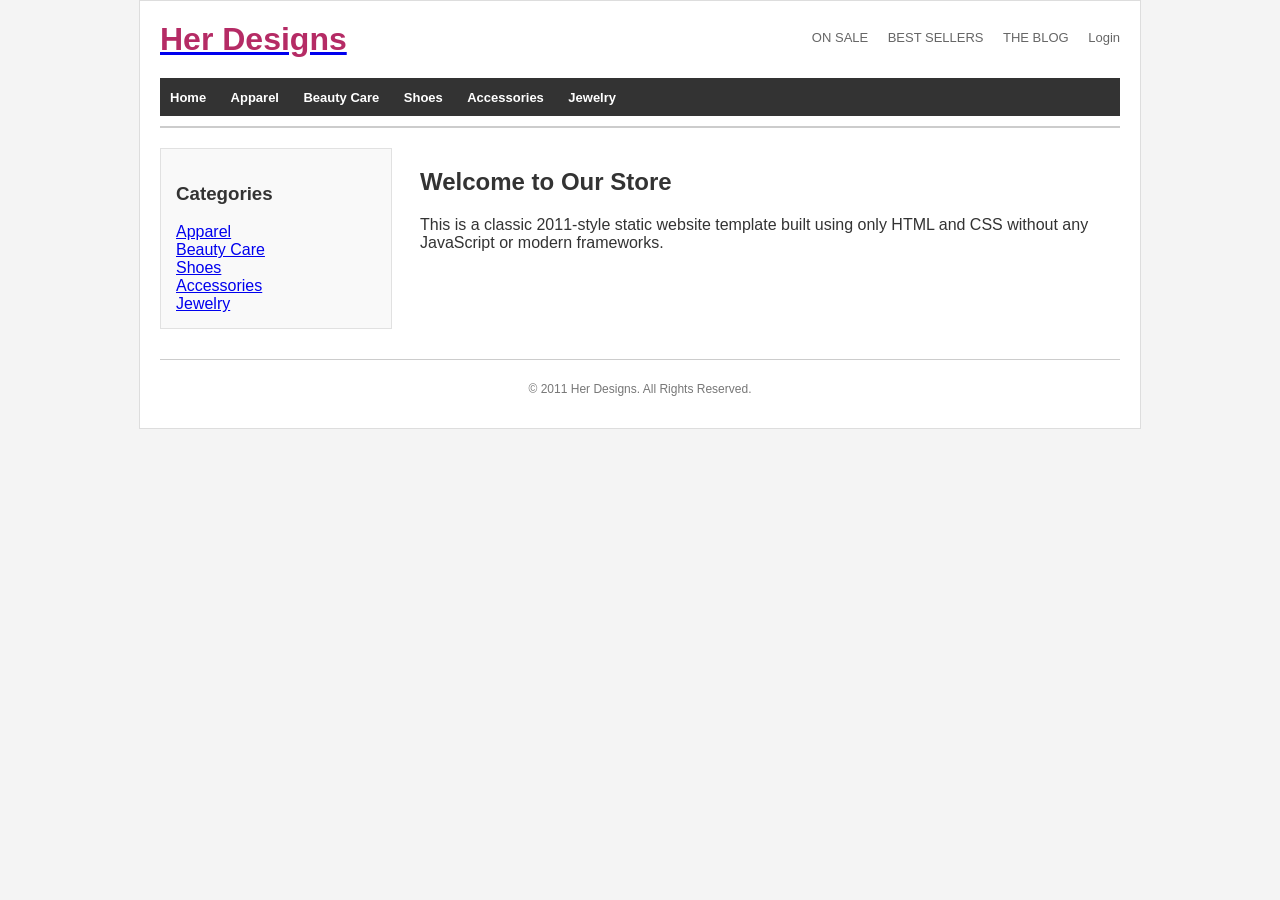
==== her-studio/index.html @ c327c8c8 "Initial commit - Added README, main hub and her-studio project" ====
<!DOCTYPE html>
<html lang="en">
<head>
    <meta charset="UTF-8">
    <meta name="viewport" content="width=device-width, initial-scale=1.0">
    <title>Her Studio - 2011 E-Commerce Template</title>
    <link rel="stylesheet" href="style.css" type="text/css">
</head>
<body>
    <!-- Main Wrapper (Fixed Center Width ~960px) -->
    <div id="wrapper">
        
        <!-- Header Section -->
        <div id="header">
            <div id="logo">
                <a href="index.html"><h1>Her Designs</h1></a>
            </div>
            <div id="top-nav">
                <ul>
                    <li><a href="#">ON SALE</a></li>
                    <li><a href="#">BEST SELLERS</a></li>
                    <li><a href="#">THE BLOG</a></li>
                    <li><a href="#">Login</a></li>
                </ul>
            </div>
            
            <!-- Main Navigation Bar -->
            <div id="nav">
                <ul>
                    <li><a href="index.html">Home</a></li>
                    <li><a href="#">Apparel</a></li>
                    <li><a href="#">Beauty Care</a></li>
                    <li><a href="#">Shoes</a></li>
                    <li><a href="#">Accessories</a></li>
                    <li><a href="#">Jewelry</a></li>
                </ul>
            </div>
        </div>

        <!-- Content Body Area (Using Floats) -->
        <div id="content">
            <div id="sidebar">
                <h3>Categories</h3>
                <ul>
                    <li><a href="#">Apparel</a></li>
                    <li><a href="#">Beauty Care</a></li>
                    <li><a href="#">Shoes</a></li>
                    <li><a href="#">Accessories</a></li>
                    <li><a href="#">Jewelry</a></li>
                </ul>
            </div>
            
            <div id="main-content">
                <h2>Welcome to Our Store</h2>
                <p>This is a classic 2011-style static website template built using only HTML and CSS without any JavaScript or modern frameworks.</p>
            </div>
            <div class="clear"></div>
        </div>

        <!-- Footer -->
        <div id="footer">
            <p>&copy; 2011 Her Designs. All Rights Reserved.</p>
        </div>

    </div>
</body>
</html>
---- her-studio/style.css ----
/* Reset & Basic Setup */
body {
    margin: 0;
    padding: 0;
    background-color: #f4f4f4;
    font-family: Arial, sans-serif;
    color: #333;
}

/* Fixed Center Wrapper (2011 Standard ~960px width) */
#wrapper {
    width: 960px;
    margin: 0 auto;
    background-color: #ffffff;
    border: 1px solid #ddd;
    padding: 20px;
}

/* Header Styles */
#header {
    border-bottom: 2px solid #ccc;
    padding-bottom: 10px;
    margin-bottom: 20px;
}

#logo h1 {
    margin: 0;
    color: #b52b65;
}

#top-nav {
    float: right;
    margin-top: -30px;
}

#top-nav ul, #nav ul, #sidebar ul {
    list-style: none;
    padding: 0;
    margin: 0;
}

#top-nav li, #nav li {
    display: inline;
    margin-left: 15px;
}

#top-nav a, #nav a {
    text-decoration: none;
    color: #666;
    font-size: 13px;
}

/* Navigation Bar */
#nav {
    margin-top: 20px;
    background: #333;
    padding: 10px;
}

#nav li {
    margin-left: 0;
    margin-right: 20px;
}

#nav a {
    color: #fff;
    font-weight: bold;
}

/* Content Layout (Using Floats instead of Flexbox/Grid) */
#sidebar {
    width: 200px;
    float: left;
    background: #f9f9f9;
    padding: 15px;
    border: 1px solid #e1e1e1;
}

#main-content {
    width: 700px;
    float: right;
}

/* Clearfix to prevent float breaking */
.clear {
    clear: both;
}

/* Footer */
#footer {
    margin-top: 30px;
    border-top: 1px solid #ccc;
    text-align: center;
    padding-top: 10px;
    font-size: 12px;
    color: #777;
}
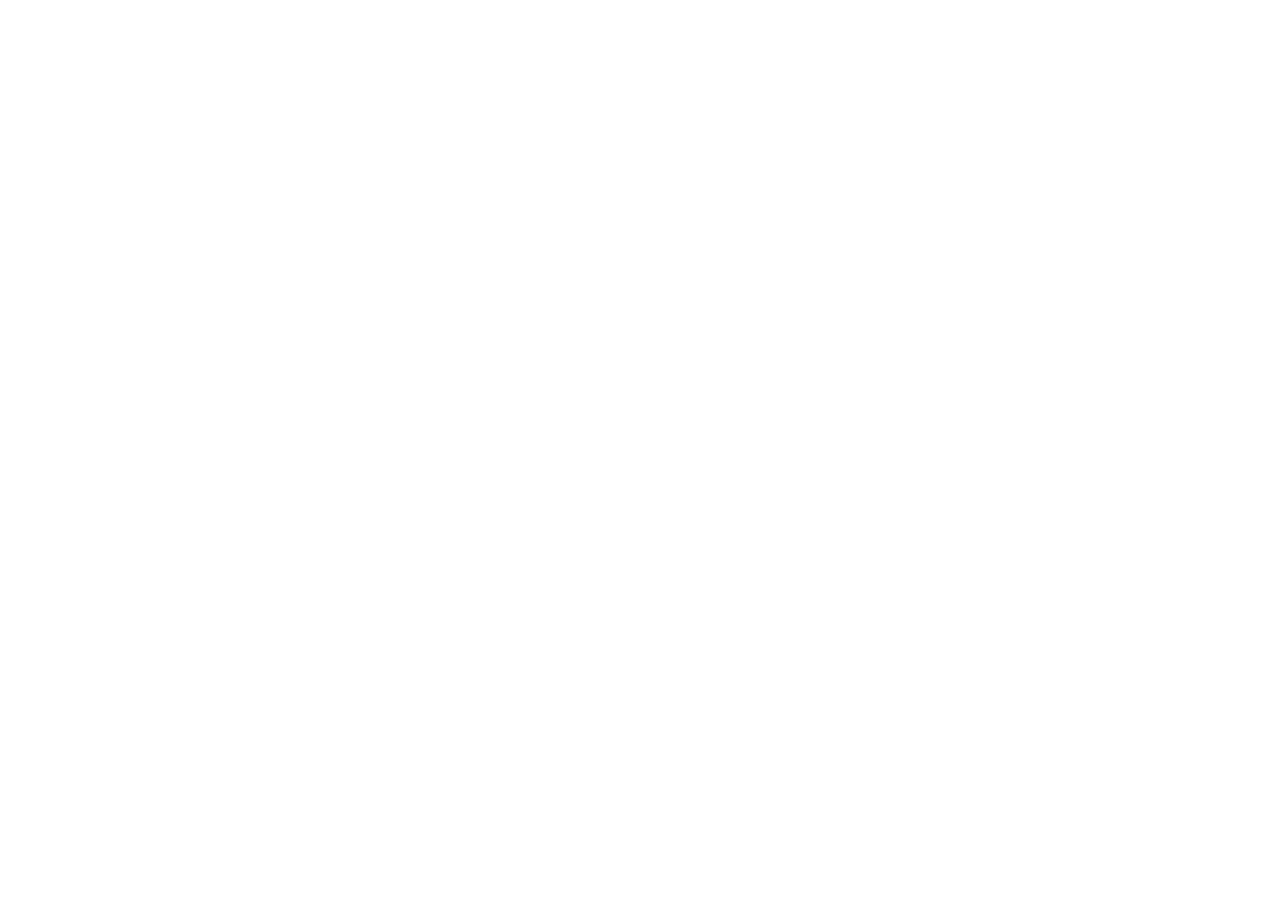
==== commit e53e70b1: "Added images folder" ====
--- a/her-studio/index.html
+++ b/her-studio/index.html
@@ -7,61 +7,8 @@
     <link rel="stylesheet" href="style.css" type="text/css">
 </head>
 <body>
-    <!-- Main Wrapper (Fixed Center Width ~960px) -->
-    <div id="wrapper">
-        
-        <!-- Header Section -->
-        <div id="header">
-            <div id="logo">
-                <a href="index.html"><h1>Her Designs</h1></a>
-            </div>
-            <div id="top-nav">
-                <ul>
-                    <li><a href="#">ON SALE</a></li>
-                    <li><a href="#">BEST SELLERS</a></li>
-                    <li><a href="#">THE BLOG</a></li>
-                    <li><a href="#">Login</a></li>
-                </ul>
-            </div>
-            
-            <!-- Main Navigation Bar -->
-            <div id="nav">
-                <ul>
-                    <li><a href="index.html">Home</a></li>
-                    <li><a href="#">Apparel</a></li>
-                    <li><a href="#">Beauty Care</a></li>
-                    <li><a href="#">Shoes</a></li>
-                    <li><a href="#">Accessories</a></li>
-                    <li><a href="#">Jewelry</a></li>
-                </ul>
-            </div>
-        </div>
-
-        <!-- Content Body Area (Using Floats) -->
-        <div id="content">
-            <div id="sidebar">
-                <h3>Categories</h3>
-                <ul>
-                    <li><a href="#">Apparel</a></li>
-                    <li><a href="#">Beauty Care</a></li>
-                    <li><a href="#">Shoes</a></li>
-                    <li><a href="#">Accessories</a></li>
-                    <li><a href="#">Jewelry</a></li>
-                </ul>
-            </div>
-            
-            <div id="main-content">
-                <h2>Welcome to Our Store</h2>
-                <p>This is a classic 2011-style static website template built using only HTML and CSS without any JavaScript or modern frameworks.</p>
-            </div>
-            <div class="clear"></div>
-        </div>
-
-        <!-- Footer -->
-        <div id="footer">
-            <p>&copy; 2011 Her Designs. All Rights Reserved.</p>
-        </div>
-
+    <div class="header">
+        <div></div>
     </div>
 </body>
 </html>
--- a/her-studio/style.css
+++ b/her-studio/style.css
@@ -1,97 +1,11 @@
-/* Reset & Basic Setup */
 body {
     margin: 0;
     padding: 0;
-    background-color: #f4f4f4;
-    font-family: Arial, sans-serif;
-    color: #333;
+    background: url('../images/bg-body-bottom.jpg') repeat-x left bottom;
 }
 
-/* Fixed Center Wrapper (2011 Standard ~960px width) */
-#wrapper {
-    width: 960px;
+/* ................Header.................. */
+header {
+    width: auto;
     margin: 0 auto;
-    background-color: #ffffff;
-    border: 1px solid #ddd;
-    padding: 20px;
-}
-
-/* Header Styles */
-#header {
-    border-bottom: 2px solid #ccc;
-    padding-bottom: 10px;
-    margin-bottom: 20px;
-}
-
-#logo h1 {
-    margin: 0;
-    color: #b52b65;
-}
-
-#top-nav {
-    float: right;
-    margin-top: -30px;
-}
-
-#top-nav ul, #nav ul, #sidebar ul {
-    list-style: none;
-    padding: 0;
-    margin: 0;
-}
-
-#top-nav li, #nav li {
-    display: inline;
-    margin-left: 15px;
-}
-
-#top-nav a, #nav a {
-    text-decoration: none;
-    color: #666;
-    font-size: 13px;
-}
-
-/* Navigation Bar */
-#nav {
-    margin-top: 20px;
-    background: #333;
-    padding: 10px;
-}
-
-#nav li {
-    margin-left: 0;
-    margin-right: 20px;
-}
-
-#nav a {
-    color: #fff;
-    font-weight: bold;
-}
-
-/* Content Layout (Using Floats instead of Flexbox/Grid) */
-#sidebar {
-    width: 200px;
-    float: left;
-    background: #f9f9f9;
-    padding: 15px;
-    border: 1px solid #e1e1e1;
-}
-
-#main-content {
-    width: 700px;
-    float: right;
-}
-
-/* Clearfix to prevent float breaking */
-.clear {
-    clear: both;
-}
-
-/* Footer */
-#footer {
-    margin-top: 30px;
-    border-top: 1px solid #ccc;
-    text-align: center;
-    padding-top: 10px;
-    font-size: 12px;
-    color: #777;
 }
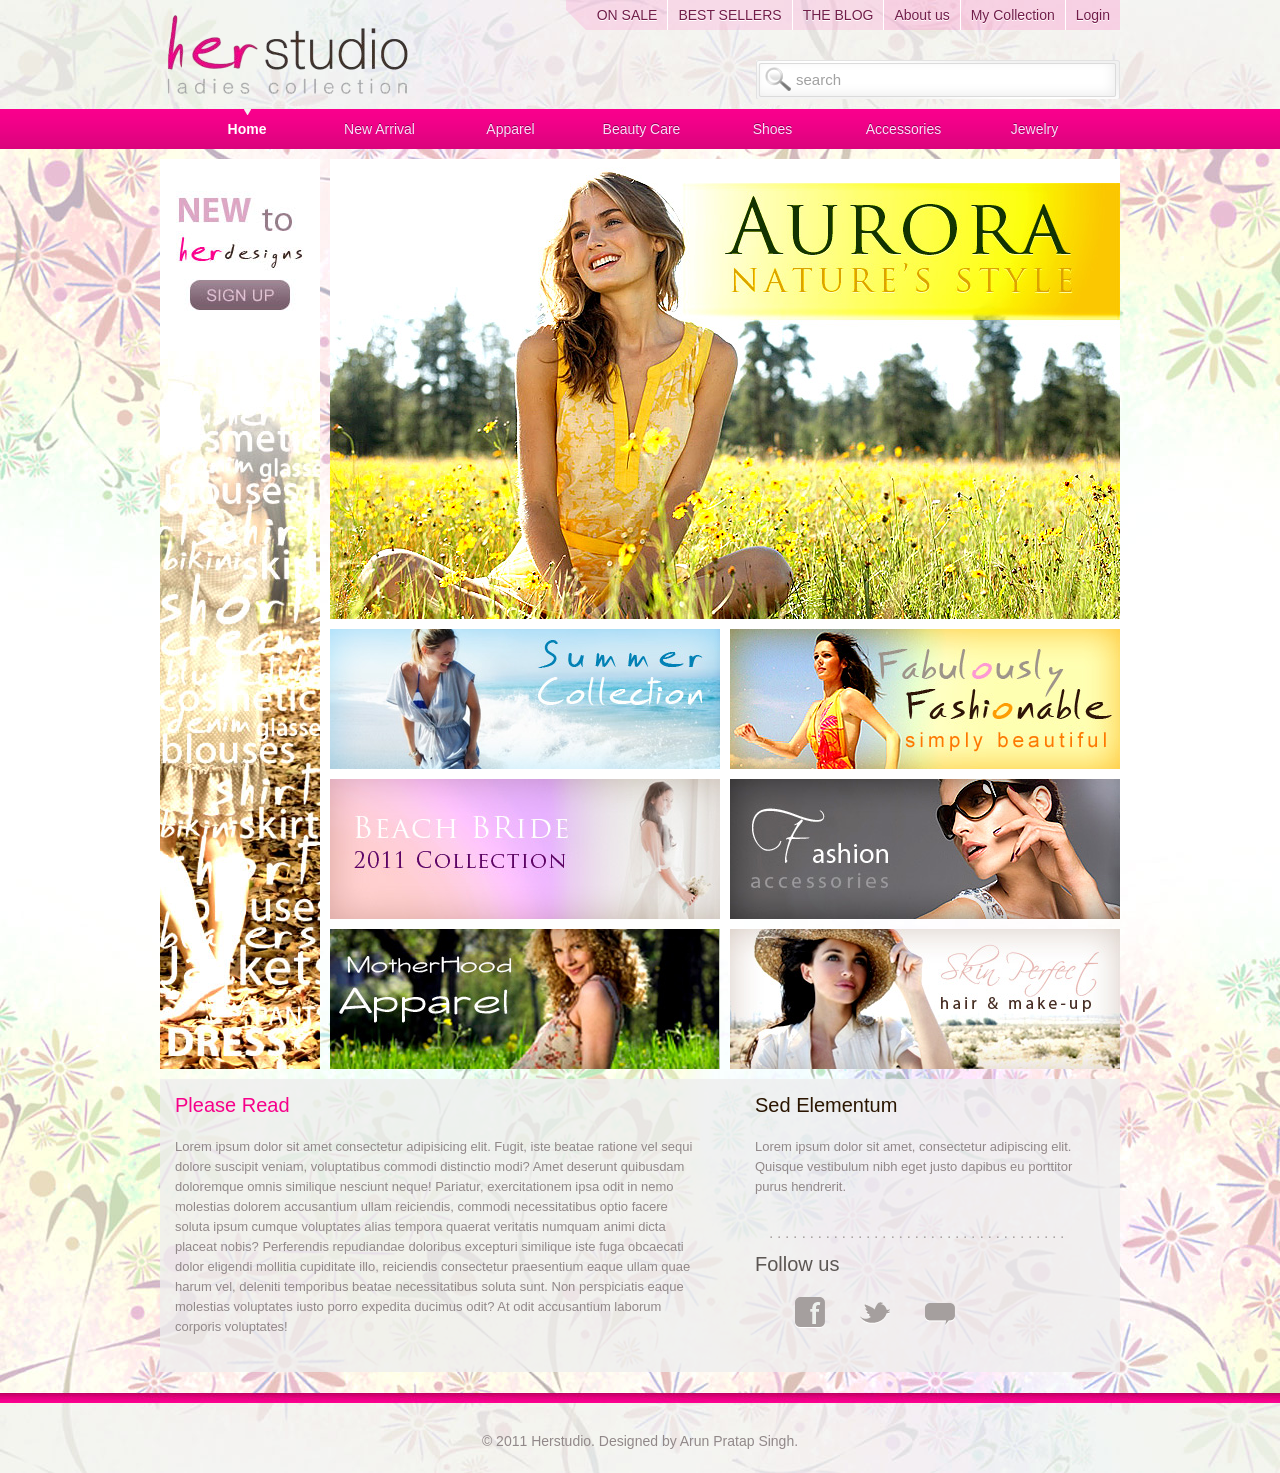
==== commit aa240dd7: "updated index.html & style.css file and added other html files" ====
--- a/her-studio/index.html
+++ b/her-studio/index.html
@@ -1,14 +1,81 @@
 <!DOCTYPE html>
 <html lang="en">
 <head>
-    <meta charset="UTF-8">
-    <meta name="viewport" content="width=device-width, initial-scale=1.0">
+    <meta http-equiv="Content-Type" content="text/html; charset=utf-8"/>
     <title>Her Studio - 2011 E-Commerce Template</title>
     <link rel="stylesheet" href="style.css" type="text/css">
 </head>
 <body>
-    <div class="header">
-        <div></div>
-    </div>
+    <body>
+		<div class="header">
+			<div>
+				<a href="index.html" id="logo"><img src="images/logo.png" alt="logo"/></a>
+				<div class="navigation">
+					<ul class="first">
+						<li class="first"><a href="jewelry.html">ON SALE</a></li>
+						<li><a href="accessories.html">BEST SELLERS</a></li>
+						<li><a href="blog.html">THE BLOG</a></li>
+					</ul>
+					<ul>
+						<li><a href="about.html">About us</a></li>
+						<li><a href="shoes.html">My Collection</a></li>
+						<li><a href="#">Login</a></li>
+					</ul>
+				</div>
+				<form action="" class="search">
+					<input type="text" value="search" onblur="this.value=!this.value?'search':this.value;" onfocus="this.select()" onclick="this.value='';"/>
+					<input type="submit" id="submit" value=""/>
+				</form>
+			</div>
+			<div id="navigation">
+				<ul>
+					<li class="selected"><a href="index.html">Home</a></li>
+					<li><a href="new_arrival.html">New Arrival</a></li>
+					<li><a href="apparel.html">Apparel</a></li>
+					<li><a href="beauty_care.html">Beauty Care</a></li>
+					<li><a href="shoes.html">Shoes</a></li>
+					<li><a href="accessories.html">Accessories</a></li>
+					<li><a href="jewelry.html">Jewelry</a></li>
+				</ul>
+			</div>
+		</div> 
+		<div class="body">
+			<div class="featured">
+				<a href="blog.html"><img src="images/advertisement.jpg" alt=""/></a>
+				<div class="gallery">
+					<a href="new_arrival.html"><img src="images/aurora.jpg" alt=""/></a>
+					<ul class="first">
+						<li><a href="new_arrival.html"><img src="images/summer-collection.jpg" alt=""/></a></li>
+						<li><a href="new_arrival.html"><img src="images/beach-bride.jpg" alt=""/></a></li>
+						<li><a href="new_arrival.html"><img src="images/motherhood-apparel.jpg" alt=""/></a></li>
+					</ul>
+					<ul>
+						<li><a href="new_arrival.html"><img src="images/fashionable.jpg" alt=""/></a></li>
+						<li><a href="new_arrival.html"><img src="images/accessories.jpg" alt=""/></a></li>
+						<li><a href="new_arrival.html"><img src="images/skin-perfect.jpg" alt=""/></a></li>
+					</ul>
+				</div>
+			</div>
+			<div class="article">
+				<div class="first">
+					<h3>Please Read</h3>
+					<p>Lorem ipsum dolor sit amet consectetur adipisicing elit. Fugit, iste beatae ratione vel sequi dolore suscipit veniam, voluptatibus commodi distinctio modi? Amet deserunt quibusdam doloremque omnis similique nesciunt neque! Pariatur, exercitationem ipsa odit in nemo molestias dolorem accusantium ullam reiciendis, commodi necessitatibus optio facere soluta ipsum cumque voluptates alias tempora quaerat veritatis numquam animi dicta placeat nobis? Perferendis repudiandae doloribus excepturi similique iste fuga obcaecati dolor eligendi mollitia cupiditate illo, reiciendis consectetur praesentium eaque ullam quae harum vel, deleniti temporibus beatae necessitatibus soluta sunt. Non perspiciatis eaque molestias voluptates iusto porro expedita ducimus odit? At odit accusantium laborum corporis voluptates!</p>
+				</div>
+				<div>
+					<h3>Sed Elementum</h3>
+					<p>Lorem ipsum dolor sit amet, consectetur adipiscing elit. Quisque vestibulum nibh eget justo dapibus eu porttitor purus hendrerit.</p>
+				</div>
+				<div class="connect">
+					<h2>Follow us</h2>
+					<a href="#" id="facebook">Facebook</a>
+					<a href="#" id="twitter">Twitter</a>
+					<a href="#" id="comments">Comments</a>
+				</div>
+			</div>
+		</div>
+		<div class="footer">
+			<p>&#169; 2011 Herstudio. Designed by Arun Pratap Singh.</p>
+		</div>
+	</body>
 </body>
 </html>
--- a/her-studio/style.css
+++ b/her-studio/style.css
@@ -1,11 +1,745 @@
-body {
-    margin: 0;
-    padding: 0;
-    background: url('../images/bg-body-bottom.jpg') repeat-x left bottom;
+html{
+	background:url('./images/bg-body-top.jpg') repeat-x;
+}
+body{
+	margin: 0;
+	background:url('./images/bg-body-bottom.jpg') repeat-x left bottom;
+}
+p a{
+	text-decoration:underline;
+	color: #8B8B8B;
 }
 
-/* ................Header.................. */
-header {
+/*-------------------------	Header --------------------------*/
+.header{
+	width:auto;
+	margin:0 auto;
+}
+.header div{
+	width:960px;
+	margin:0 auto;
+	overflow:hidden;
+	position:relative;
+}
+.header div a#logo{
+	display:block;
+	height:109px;
+	width:254px;
+	float:left;
+}
+.header div a#logo img{
+	border:0;
+}
+.header div div.navigation{
+	float:right;
+	overflow:hidden;
+	height:30px;
+	width:auto;
+	margin:0;
+}
+.header div div.navigation ul.first{
+	background:url('./images/bg-top-navigation-left.png') no-repeat;
+	height:30px;
+	padding:0 0 0 21px;
+}
+.header div div.navigation ul.first li{
+	background:url('./images/bg-top-navigation.png');
+}
+.header div div.navigation ul li.first a{
+	border:0;
+}
+.header div div.navigation ul{
+	list-style:none;
+	padding:0;
+	margin:0;
+	float:left;
+}
+.header div div.navigation ul li{
+	float:left;
+	background:url('./images/bg-top-navigation2.png');
+	height:30px;
+}
+.header div div.navigation ul li a:hover,.header div div.navigation ul.first li.selected a,
+.body .content div.blog div.paging ul li a:hover,.header div div.navigation ul li.selected a{
+	color:#ef0288;
+}
+.header div div.navigation ul li a{
+	text-decoration:none;
+	color:#721c49;
+	font-family:arial;
+	font-size:14px;
+	text-shadow: 0 1px 0 #fff;
+	border-width: 1px;
+	border-style: none none none solid;
+	border-color:#fff;
+	height:30px;
+	display:inline-block;
+	line-height:30px;
+	padding: 0 10px;
+}
+.header div form.search{
+	position:absolute;
+	right:0;
+	bottom:10px;
+}
+.header div form.search input{
+	background: url('./images/interface.gif') no-repeat 0 -90px;
+	width:324px;
+	height:auto;
+	border:0;
+	float:left;
+	padding:11px 0 11px 40px;
+	color:#a1a1a1;
+	font-size:15px;
+}
+.header div form.search input#submit{
+	background:url('./images/interface.gif') no-repeat 0 -150px;
+	width:auto;
+	height:24px;
+	position:relative;
+	margin:7px 0 0 -355px;
+	font-size:14px;
+	padding:0 0 0 30px;
+	
+}
+.header div#navigation{
+	height:40px;
+	background:url('./images/bg-navigation.gif') repeat-x;
+	width:auto;
+}
+.header div#navigation ul{
+	list-style:none;
+	margin:0 auto;
+	padding:0 20px;
+	width:920px;
+	overflow:hidden;
+}
+.header div#navigation ul li{
+	float:left;
+	width:131px;
+	text-align:center;
+}
+.header div#navigation ul li.selected a{
+	font-weight:bold;
+	color:#fff;
+	text-shadow:none;
+}
+.header div#navigation ul li.selected{
+	background:url('./images/bg-menu-selected.gif') no-repeat center top;
+	width:134px;
+}
+.header div#navigation ul li a{
+	font-family: arial;
+	color:#fcddf9;
+	text-shadow: 0 -1px 0 #920052;
+	font-size:14px;
+	text-decoration:none;
+	line-height:40px;
+	font-weight: normal;
+}
+.header div#navigation ul li a:hover{
+	color:#fff;
+	font-weight:bold;
+	text-shadow:none;
+}
+
+/*-------------------------	Body --------------------------*/
+.body{
+	width:960px;
+	margin:10px auto;
+	height:auto;
+	position:relative;
+}
+.body .featured{
+	overflow:hidden;
+}
+.body .featured a{
+	float:left;
+	margin:0 10px 0 0;
+	display:block;
+}
+.body .featured a img{
+	border:0;
+}
+.body .featured div.gallery{
+	float:left;
+	width:790px;
+}
+.body .featured div.gallery a{
+	float:none;
+	margin:0;
+	height:460px;
+}
+.body .featured div.gallery ul.first{
+	margin:10px 0 0;
+	float:left!important;
+}
+.body .featured div.gallery ul{
+	padding:0;
+	margin:10px 0 0 10px;
+	float:left;
+	list-style:none;
+}
+.body .featured div.gallery ul li{
+	width:390px;
+}
+.body .featured div.gallery ul li a{
+	height:auto;
+	margin: 0 0 10px 0;
+	height:140px;
+}
+.body .featured div.gallery ul li a img:hover{
+	filter:alpha(opacity=80);
+	opacity:0.8;
+}
+.body div.article{
+	width:auto;
+	padding:15px;
+	font-family:arial;
+	background:url('./images/bg-footer.png');
+	overflow:hidden;
+	height:1%;
+	clear:both;
+}
+.body div.article div.first{
+	width:525px;
+	margin:0 55px 0 0;
+	background:none;
+	padding:0;
+}
+.body div.article div.first p a{
+	text-decoration:underline;
+	color:#f6008a;
+	background:none;
+	padding:0;
+	margin:0;
+	display:inline-block;
+}
+.body div.article div{
+	float:left;
+	width:325px;
+	background:url('./images/separator-dotted.gif') no-repeat center bottom;
+	padding: 0 0 21px 0;
+}
+.body div.article div.first h3{
+	color:#f6008a;
+}
+.body div.article div h3{
+	color:#2a1500;
+	font-size:20px;
+	font-weight:normal;
+	margin:0;
+}
+.body div.article div p{
+	margin: 20px 0;
+	font-size:13px;
+	color:#918889;
+	line-height:20px;
+}
+.body div.article div h4{
+	color:#2f1307;
+	font-size:20px;
+	font-weight:normal;
+	margin:0;
+}
+.body div.article div a{
+	background:url('./images/icons.gif') no-repeat left 3px;
+	color:#f6008a;
+	text-decoration:none;
+	padding:0 0 0 20px;
+	font-size:13px;
+	margin:0 0 0 20px;
+	display:block;
+}
+.body div.article div.connect{
+	margin:0;
+	background:none;
+	padding:0;
+}
+.body div.article div.connect h2{
+	color:#5c5754;
+	font-weight:normal;
+	font-size:20px;
+	margin:15px 0 21px;
+}
+.body div.article div.connect a{
+	text-indent:-99999px;
+	display:block;
+	float:left;
+	padding:0;
+}
+.body div.article div.connect a#facebook{
+	background:url('./images/icons.gif') no-repeat 0 -80px;
+	width:30px;
+	height:31px;
+	margin:0 0 0 40px;
+}
+.body div.article div.connect a#twitter{
+	background:url('./images/icons.gif') no-repeat 0 -261px;
+	width:30px;
+	height:30px;
+	margin:0 0 0 35px;
+}
+.body div.article div.connect a#comments{
+	background:url('./images/icons.gif') no-repeat 0 -30px;
+	width:30px;
+	height:30px;
+	margin:0 0 0 35px;
+}
+.body div.article div.connect a#flickr{
+	background:url('./images/icons.gif') no-repeat 0 -171px;
+	width:30px;
+	height:30px;
+	margin:0 0 0 35px;
+}
+.body .sidebar{
+	float: left;
+	margin:0 10px 0 0;
+	background:url('./images/bg-content.png');
+}
+.body .sidebar div.first{
+	background:none;
+}
+.body .sidebar div{
+	width:138px;
+	font-family:arial;
+	font-size:14px;
+	padding: 15px 11px;
+	background:url('./images/border-top.gif') no-repeat center top;
+}
+.body .sidebar div h2{
+	margin:0;
+	font-weight:bold;
+	font-size:15px;
+}
+.body .sidebar div h2 a{
+	text-decoration:none;
+	color:#f6008a;
+	font-weight:normal;
+	font-size:16px;
+}
+.body .sidebar div ul li a{
+	color:#92898a;
+	text-decoration:none;
+}
+.body .sidebar div ul li.selected a{
+	color:#F6008A;
+}
+.body .sidebar div ul li a:hover{
+	color:#f6008a;
+}
+.body .sidebar div ul{
+	margin:0 0 60px;
+	padding:0;
+	list-style:none;
+}
+.body .sidebar div ul ul{
+	margin:0 0 0 15px;
+}
+.body .sidebar div ul li{
+	margin:5px 0 0 0;
+}
+.body .content{
+	float:left;
+}
+.body .content .figure{
+	height:260px;
+	margin:0 0 20px 0;
+}
+.body .content .products{
+	margin:0 0 24px;
+	background:url('./images/bg-content.png');
+}
+.body .content .products div.paging{
+	overflow:hidden;
+}
+.body .content .products div.paging div.first{
+	height:20px;
+	float:left;
+}
+.body .content .products div.paging div.first h2{
+	background:url('./images/interface.gif') no-repeat left -50px #ff0090;
+	font-family:Arial;
+	margin:0 50px 0 0;
+	font-size:14px;
+	color:#fff;
+	padding:0 13px 0 20px;
+	line-height: 20px;
+	float:left;
+	font-weight:normal;
+}
+.body .content .products div.paging div.first span{
+	color:#948b8c;
+	font-family:arial;
+	font-size:12px;
+	font-weight:normal;
+	float:left;
+	line-height:20px;
+	margin:0 5px 0 0;
+	height:auto;
+	width:auto;
+	border:0;
+	padding:0;
+}
+.body .content .products div.paging div.first ul{
+	list-style:none;
+	margin:0!important;
+	padding:0;
+	float:left;
+	width:auto;
+}
+.body .content .products div.paging div.first ul li{
+	background-color:#f0f2f1;
+	width:20px;
+	height:20px;
+	text-align:center;
+	float:left;
+	margin:0 2px 0 0;
+	border:0;
+}
+.body .content .products div.paging div.first ul li.selected{
+	border:0;
+}
+.body .content .products div.paging div.first ul li a{
+	color:#948b8c;
+	font-family:arial;
+	font-size:13px;
+	font-weight:normal;
+	line-height:20px;
+	display:block;
+	text-decoration:none;
+	border:0;
+	float:none;
+	height:auto;
+	padding:0;
+}
+.body .content .products div.paging div.first ul li.selected a,.body .content .products div.paging div.first ul li a:hover,
+.body .content .products div.paging div ul li a:hover{
+	color:#ff0090;
+}
+.body .content .products div.paging div{
+	float:right;
+}
+.body .content .products div.paging div ul{
+	margin:0;
+	list-style:none;
+	padding:0;
+	float:left;
+	width:auto;
+	height:auto;
+	color:#a3a3a3;
+}
+.body .content .products div.paging ul li{
+	float:left;
+	margin:0 2px 0 0;
+	width:20px;
+	text-align:center;
+	height:20px;
+	background-color:#f1f1f1;
+}
+.body .content .products div.paging ul li.selected{
+	height:18px;
+	width:18px;
+	border:1px solid #ff0090;
+}
+.body .content .products div.paging ul li.selected a{
+	color:#ff0090;
+}
+.body .content .products div.paging ul li a{
+	color:#a3a3a3;
+	font-family:arial;
+	font-size:13px;
+	line-height:20px;
+	text-decoration:none;
+	display:block;
+	font-weight:normal;
+	float:none;
+	height:auto;
+	padding:0;
+	border:0;
+}
+.body .content .products div.paging a{
+	height:18px;
+	width:auto;
+	border:1px solid #ff0090;
+	font-family:arial;
+	font-size:14px;
+	padding:0 10px;
+	color:#ff0090;
+	float:left;
+	font-weight:normal;
+	text-decoration:none;
+}
+.body .content .products ul{
+	margin:22px 0 0;
+	padding:0;
+	list-style:none;
+	overflow:hidden;
+}
+.body .content .products ul li.first{
+	margin:0;
+}
+.body .content .products ul li{
+	width:170px;
+	float:left;
+	margin:0 0 0 34px;
+}
+.body .content .products ul li a img{
+	border:0;
+}
+.body .content .products ul li a img:hover{
+	filter:alpha(opacity=80);
+	opacity:0.8;
+}
+.body .content .products ul li h4{
+	margin:5px 0 0;
+	text-transform:uppercase;
+	color:#f6008a;
+	font-family:arial;
+	font-size:14px;
+	font-weight:normal;
+}
+.body .content .products ul li p{
+	margin:0;
+	color:#b2a7ab;
+	font-family:arial;
+	font-size:13px;
+}
+.body .content .products ul li span{
+	color:#2f1107;
+	font-family:arial;
+	font-size:14px;
+}
+.body .sidebar div ul.archives{
+	margin:0 0 60px 12px;
+}
+
+.body .sidebar div ul.archives li a{
+	color:#f6008a;
+	font-weight:normal;
+}
+.body .sidebar div ul.archives li span{
+	color:#867669;
+}
+
+.body .sidebar div ul.archives li ul li a{
+	color:#86577B;
+	font-size:12px;
+	font-weight:normal;
+}
+.body .sidebar div ul.archives li ul li a:hover{
+	color:#f6008a;
+}
+.body .sidebar div ul.archives li ul li span{
+	color:#a59b8f;
+	font-size:12px;
+}
+.body .content div.blog{
+	background:url('./images/bg-content.png');
+	padding: 10px 20px;
+	width:750px;
+	margin:0 0 60px;
+}
+.body .content div.blog div{
+	margin:0 0 20px 0;
+	width:670px;
+}
+.body .content div.blog div div.stats{
+	overflow:hidden;
+	margin:0 0 5px 0;
+	width:auto;
+}
+.body .content div.blog div div.stats div.date{
+	background:url('./images/interface.gif') no-repeat left 0;
+	height:30px;
+	margin:10px 0 0;
+	float:left;
+	width:87px;
+	text-indent:14px;
+}
+.body .content div.blog div div.stats div.date span{
+	font-family:arial;
+	color:#fff;
+	font-size:15px;
+	line-height:30px;
+}
+.body .content div.blog div div.stats div.share{
+	background:url('./images/separator-blog.gif') repeat-x left 25px;
+	float:left;
+	width:75px;
+	height:40px;
+	padding:0 0 0 505px;
+}
+.body .content div.blog div div.stats div.share a#tweets{
+	background:url('./images/icons.gif') no-repeat 0 -311px;
+	height:20px;
+	width:20px;
+	display:block;
+	text-indent:99999px;
+	float:left;
+	margin:0 5px 0 0;
+}
+.body .content div.blog div div.stats div.share a#heart{
+	background:url('./images/icons.gif') no-repeat 0 -221px;
+	height:20px;
+	width:20px;
+	display:block;
+	text-indent:99999px;
+	float:left;
+	margin:0 5px 0 0;
+}
+.body .content div.blog div div.stats div.share a#likes{
+	background:url('./images/icons.gif') no-repeat 0 -131px;
+	height:20px;
+	width:20px;
+	display:block;
+	text-indent:99999px;
+	float:left;
+	margin:0 5px 0 0;
+}
+.body .content div.blog div div{
+	margin:0;
+}
+.body .content div.blog div div h1{
+	font-size:24px;
+	font-family:arial;
+	color:#86577b;
+	margin:0;
+	text-indent:90px;
+	font-weight:normal;
+}
+.body .content div.blog div div h2{
+	margin:15px 0 0 40px;
+	font-family:arial;
+	font-weight:normal;
+	font-size:23px;
+	color:#ff0169;
+}
+.body .content div.blog div div p{
+	margin:5px 0 0 40px;
+	font-family:arial;
+	font-size:13px;
+	width:auto;
+	color:#89776b;
+	line-height:24px;
+}
+.body .content div.blog div.paging{
+	margin:80px 0 0;
+	overflow:hidden;
+	width:auto;
+}
+.body .content div.blog div.paging a{
+	margin:0;
+	background:url('./images/interface.gif') no-repeat left -50px #ff0090;
+	font-family:Arial;
+	font-size:14px;
+	color:#fff;
+	padding:0 13px 0 20px;
+	line-height: 20px;
+	float:left;
+	font-weight:normal;
+	text-decoration:none;
+}
+.body .content div.blog div.paging div{
+	float:right;
+	width:auto;
+}
+.body .content div.blog div.paging div ul{
+	margin:0;
+	list-style:none;
+	padding:0;
+	float:left;
+	width:auto;
+	height:auto;
+	color:#a3a3a3;
+}
+.body .content div.blog div.paging ul li{
+	float:left;
+	margin:0 2px 0 0;
+	width:20px;
+	text-align:center;
+	height:20px;
+	background-color:#f1f1f1;
+}
+.body .content div.blog div.paging ul li.selected{
+	height:18px;
+	width:18px;
+	border:1px solid #ff0090;
+}
+.body .content div.blog div.paging ul li.selected a{
+	color:#ff0090;
+}
+.body .content div.blog div.paging ul li a{
+	color:#a3a3a3;
+	font-family:arial;
+	font-size:13px;
+	line-height:20px;
+	text-decoration:none;
+	display:block;
+	font-weight:normal;
+	float:none;
+	height:auto;
+	padding:0;
+	background:none;
+	border:0;
+}
+.body .content div.blog div.paging div a{
+	border: 1px solid #FF0090;
+    color: #FF0090;
+    float: left;
+    font-family: arial;
+    font-size: 14px;
+    font-weight: normal;
+    height: 18px;
+    padding: 0 10px;
+    text-decoration: none;
     width: auto;
-    margin: 0 auto;
+	background:none;
+}
+.body .content div.about,.body .content div.news{
+	width:730px;
+	background:url('./images/bg-content.png');
+	padding:20px 30px 200px;
+}
+.body .content div.about h2,.body .content div.news h2{
+	margin:0 0 20px;
+	font-family:arial;
+	font-size:30px;
+	color:#F6008A;
+	font-weight:normal;
+}
+.body .content div.about h3,.body .content div.news h3{
+	color:#2f100d;
+	font-family:arial;
+	font-weight:normal;
+	font-size:20px;
+	margin:0;
+}
+.body .content div.about p{
+	margin:0 0 40px;
+	line-height:24px;
+	font-family:arial;
+	color:#89776B;
+	font-size:13px;
+}
+.body .content div.news p{
+	margin:0 0 20px;
+	line-height:24px;
+	font-family:arial;
+	color:#89776B;
+	font-size:13px;
+}
+.body .content div.about p a,.body .content div.news p a{
+	color:#f6008a;
+}
+
+/*-------------------------	Footer --------------------------*/
+.footer{
+	padding:37px 0 10px;
+}
+.footer p{
+	font-family:arial;
+	font-size:14px;
+	color:#918889;
+	text-align:center;
 }
